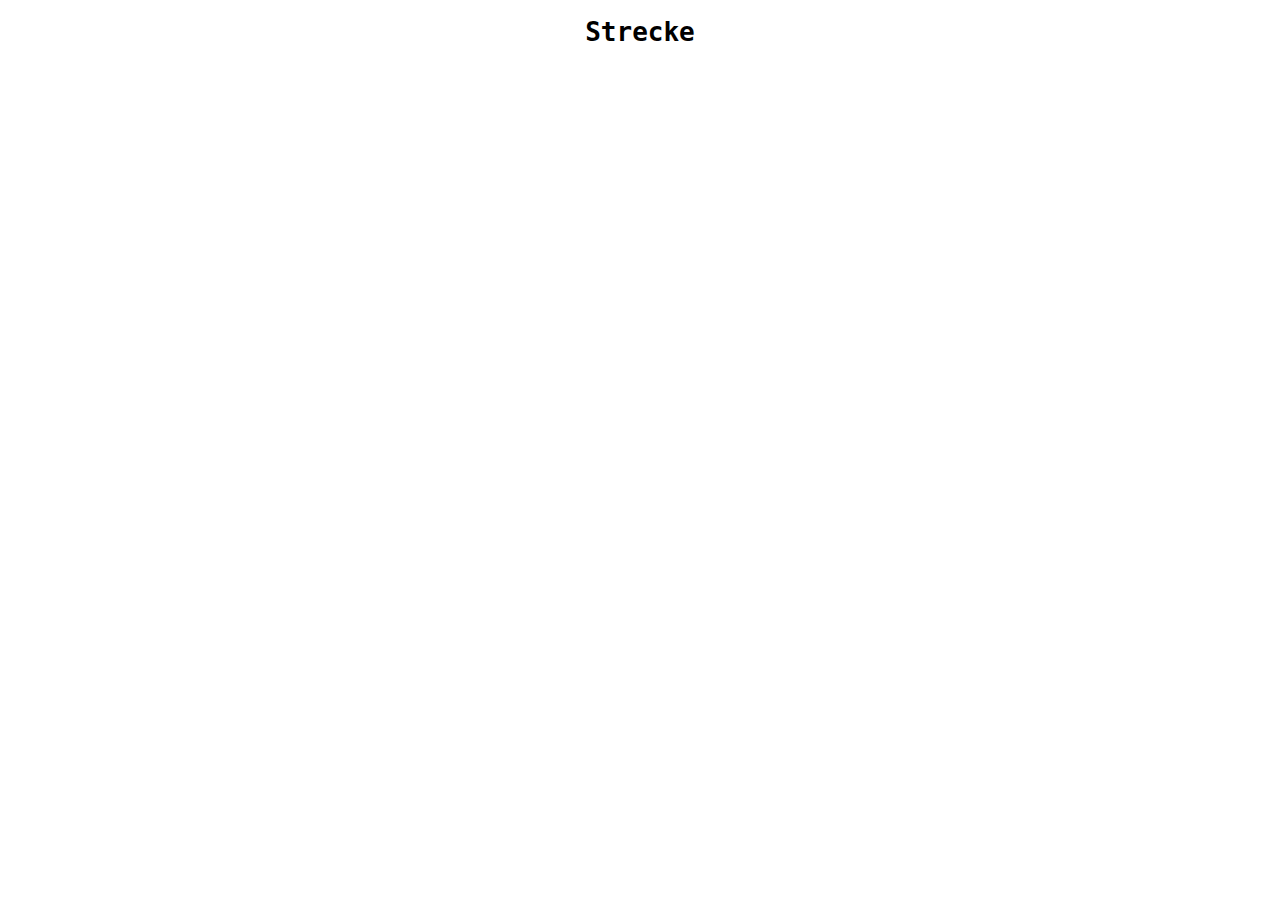
==== static/game.html @ f72c1991 "Lots of web polishing" ====
<!DOCTYPE html>
<html lang="en">
<meta name="viewport" content="width=device-width, initial-scale=1.0">
<title>Strecke</title>
<link rel="icon" href="/static/favicon.svg">
<link rel="stylesheet" type="text/css" href="/static/board.css">
<script src="/static/board.js"></script>

<body onload="bodyLoaded();">
  <h1 class="title">Strecke</h1>
  <div class="board"></div>
  <h2 class="subtitle">Your Tiles</h2>
  <div class="hand"></div>
</body>
---- static/board.css ----
.board {
  display: grid;
  grid-template-columns: repeat(8, 1fr);
  grid-template-rows: repeat(8, 1fr);
  width: 90vw;
  margin: 0 auto;
}

.tile {
  display: flex;
  border: 1px solid black;
  background-color:rgb(204, 172, 145);
  border-radius: 0.25em;
}

.board .tile {
  position: relative;
}

.pad {
  display: flex;
  position: relative;
}

.hand {
  display: flex;
  flex-flow: row wrap;
  justify-content: space-evenly;
}

.hand .tile {
  width: 20vw;
  max-width: 10em;
  border-radius: 0.5em;
  background-color: rgb(243, 178, 12);
  grid-column: span 2;
}
.hand .tile svg {
  transition-duration: 0.5s;
  transition-property: transform;
}

.choice {
  display: grid;
  grid-template-columns: 1fr 1fr;
}

.choice .tile:hover {
 box-shadow: 0 0 5px;
}

.East {
  transform: rotate(90deg);
}
.South {
  transform: rotate(180deg);
}
.West {
  transform: rotate(270deg);
}

.played {
  background-color: rgb(243, 178, 12);
}

.title {
  text-align: center;
  font-family: monospace;
  padding-bottom: 0;
  margin-bottom: -10vw;
}
.subtitle {
  text-align: center;
  font-family: monospace;
  padding-top: 0;
  margin-top: -7vw;
}

.token {
  position: absolute;
  width: 20px;
  height: 20px;
  border-radius: 50%;
  margin-top: -10px;
  margin-left: -10px;
  z-index: 1;
}
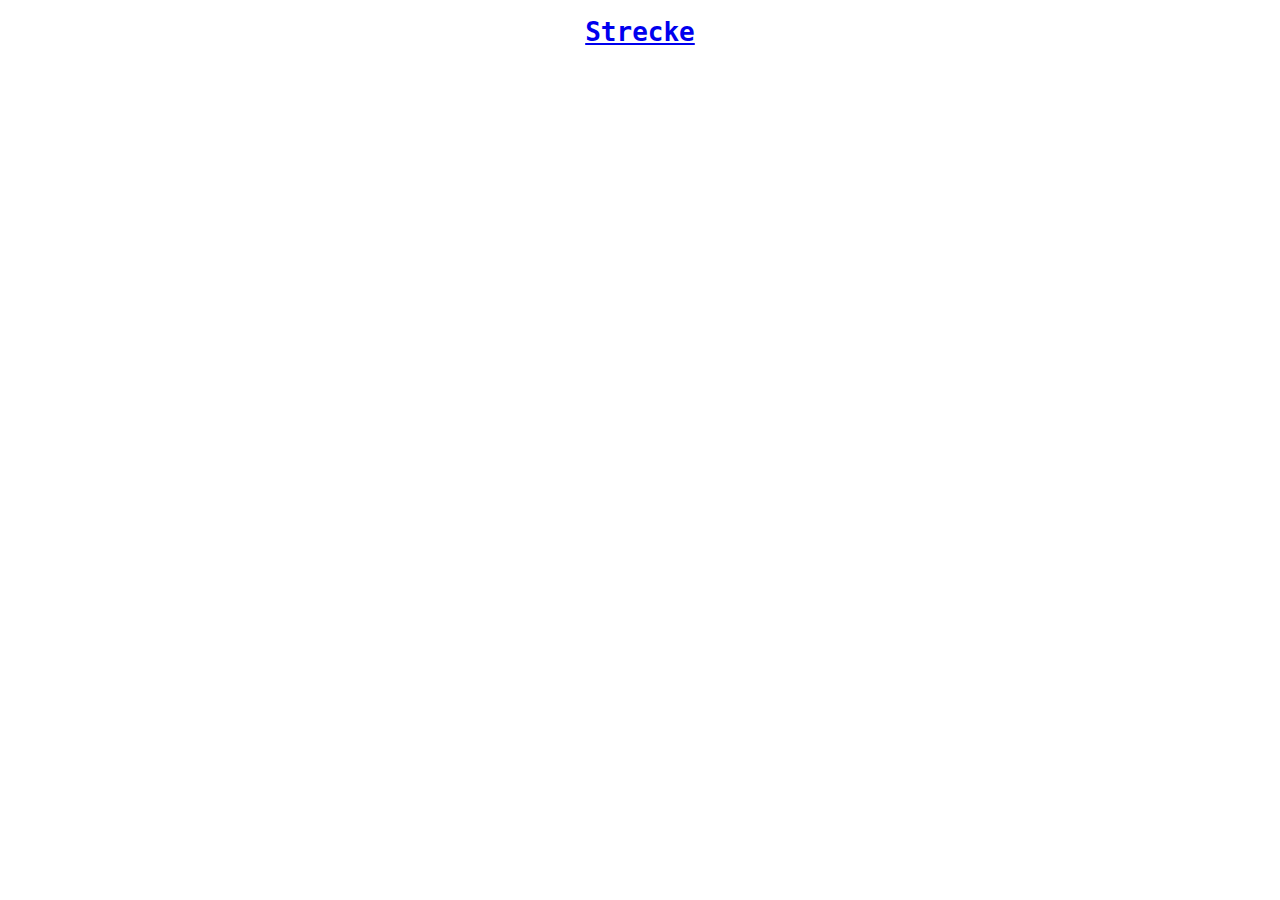
==== commit 6bf2b86e: "Refactor frontend, add a logout option, auto-login" ====
--- a/static/game.html
+++ b/static/game.html
@@ -7,7 +7,7 @@
 <script src="/static/board.js"></script>
 
 <body onload="bodyLoaded();">
-  <h1 class="title">Strecke</h1>
+  <h1 class="title"><a href="/">Strecke</a></h1>
   <div class="board"></div>
   <h2 class="subtitle">Your Tiles</h2>
   <div class="hand"></div>
--- a/static/board.css
+++ b/static/board.css
@@ -3,7 +3,8 @@
   grid-template-columns: repeat(8, 1fr);
   grid-template-rows: repeat(8, 1fr);
   width: 90vw;
-  margin: 0 auto;
+  max-width: 50em;
+  margin: -4vw auto 0;
 }
 
 .tile {
@@ -30,7 +31,7 @@
 
 .hand .tile {
   width: 20vw;
-  max-width: 10em;
+  max-width: 9em;
   border-radius: 0.5em;
   background-color: rgb(243, 178, 12);
   grid-column: span 2;
@@ -66,8 +67,11 @@
 .title {
   text-align: center;
   font-family: monospace;
-  padding-bottom: 0;
-  margin-bottom: -10vw;
+  z-index: 2;
+  position: absolute;
+  top: 0;
+  left: 0;
+  right: 0;
 }
 .subtitle {
   text-align: center;
